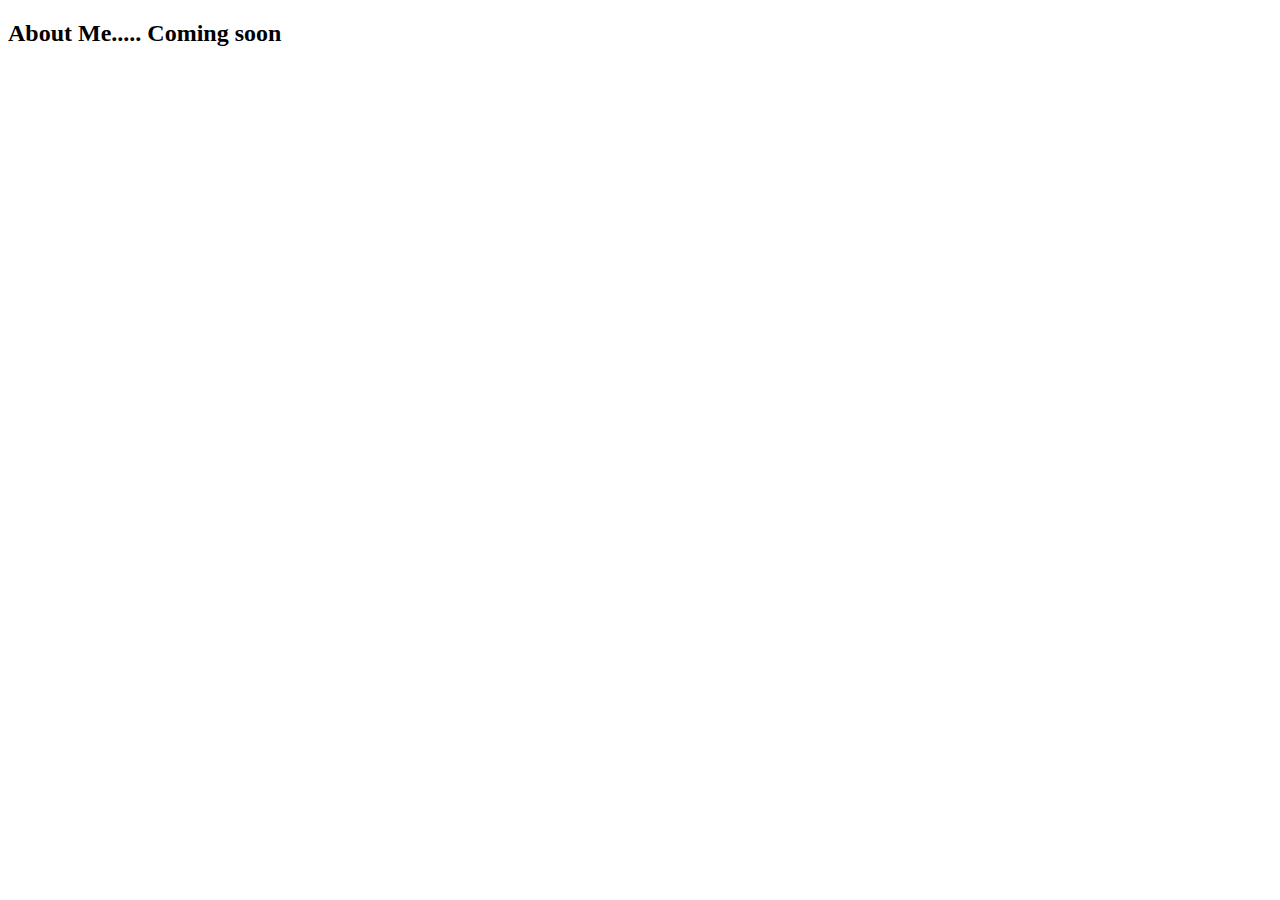
==== about.html @ 3519bd97 "Add files via upload" ====
<!DOCTYPE html>
<html lang="en">

<head>
    <meta charset="UTF-8">
    <title>About Me</title>
    <link rel="stylesheet" href="styles.css">
</head>

    <h2>About Me..... Coming soon</h2>
<body>
</body>
</html>
---- styles.css ----
.nav-wrapper {
    display: flex;
    justify-content: space-between;
    padding: 38px;
}

.life-side {
    display: flex;
}

.nav-wrapper > .left-side > div {
    margin-right: 20px;
    font-size: 0.9em;
    text-transform: uppercase;
}

.nav-link-wrapper {
    height: 22px;
    border-bottom: 1px solid transparent;
    transition: border-bottom 0.5s;
}

.nav-link-wrapper a {
    color: #8a8a8a;
    text-decoration: none;
    transition: color 0.5s;
}

.nav-link-wrapper:hover {
    border-bottom: 1px solid black;
}

.nav-link-wrapper a:hover {
    color: black;
}
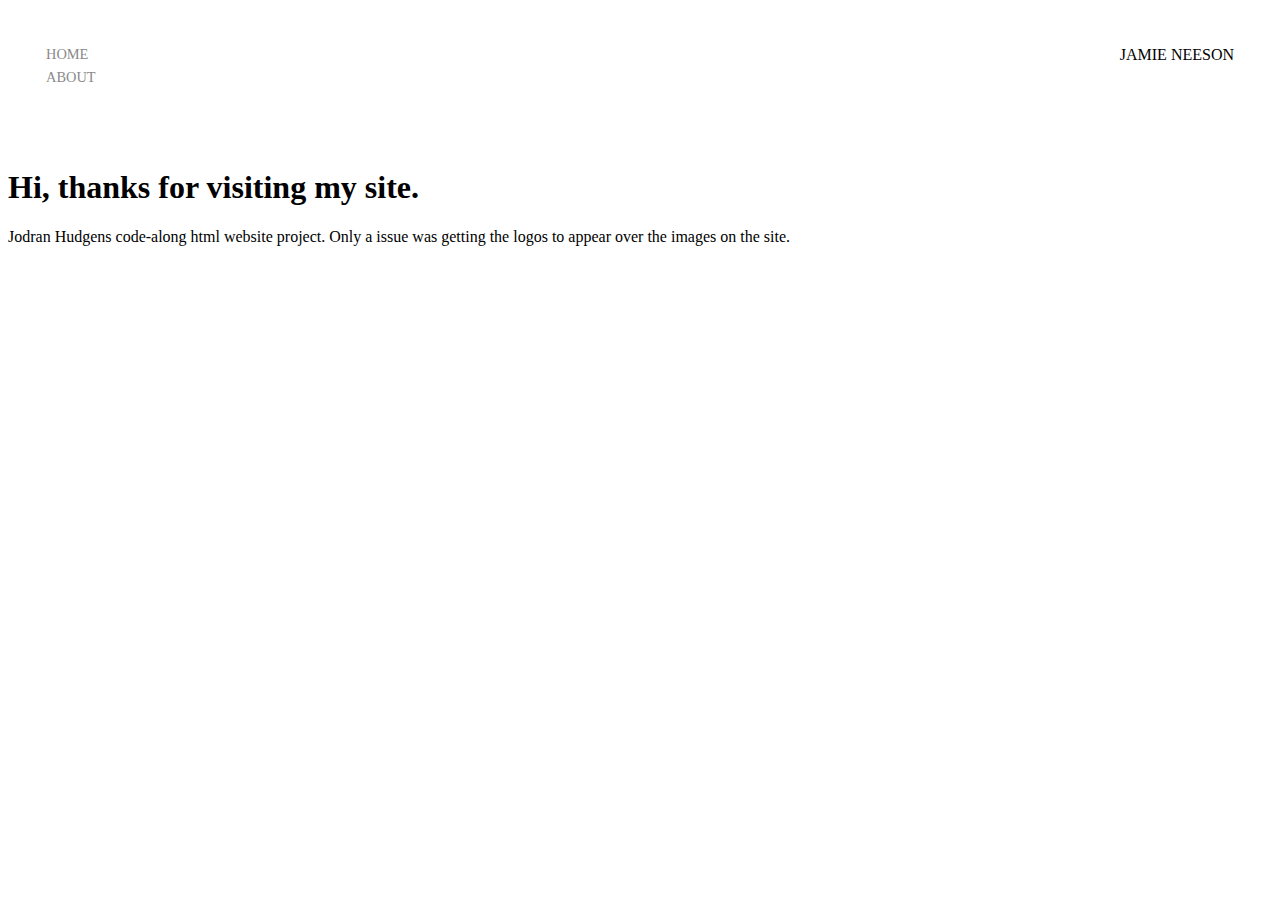
==== commit 0fa99a9a: "Update about.html" ====
--- a/about.html
+++ b/about.html
@@ -1,13 +1,49 @@
 <!DOCTYPE html>
-<html lang="en">
+<html lang='en'>
 
 <head>
-    <meta charset="UTF-8">
-    <title>About Me</title>
-    <link rel="stylesheet" href="styles.css">
+  <meta charset='UTF-8'>
+  <title>Portfolio Homepage</title>
+  <link href="https://fonts.googleapis.com/css?family=Lato" rel="stylesheet">
+  <link rel="stylesheet" href="styles.css">
 </head>
 
-    <h2>About Me..... Coming soon</h2>
 <body>
+  <div class="container">
+    <div class="nav-wrapper">
+      <div class="left-side">
+        <div class="nav-link-wrapper">
+          <a href="index.html">Home</a>
+        </div>
+
+        <div class="nav-link-wrapper active-nav-link">
+          <a href="about.html">About</a>
+        </div>
+      </div>
+
+      <div class="right-side">
+        <div class="brand">
+            JAMIE NEESON
+        </div>
+      </div>
+    </div>
+
+    <div class="content-wrapper">
+      <div class="two-column-wrapper">
+        <div class="profile-image-wrapper">
+          <img src="images/shep_image.jfif" alt="">
+        </div>
+
+        <div class="profile-content-wrapper">
+          <h1>Hi, thanks for visiting my site.</h1>
+          <p>Jodran Hudgens code-along html website project. Only a issue was getting the logos to appear over the images on the site.
+          </p>
+
+        </div>
+      </div>
+    </div>
+  </div>
+
 </body>
-</html>+
+</html>
